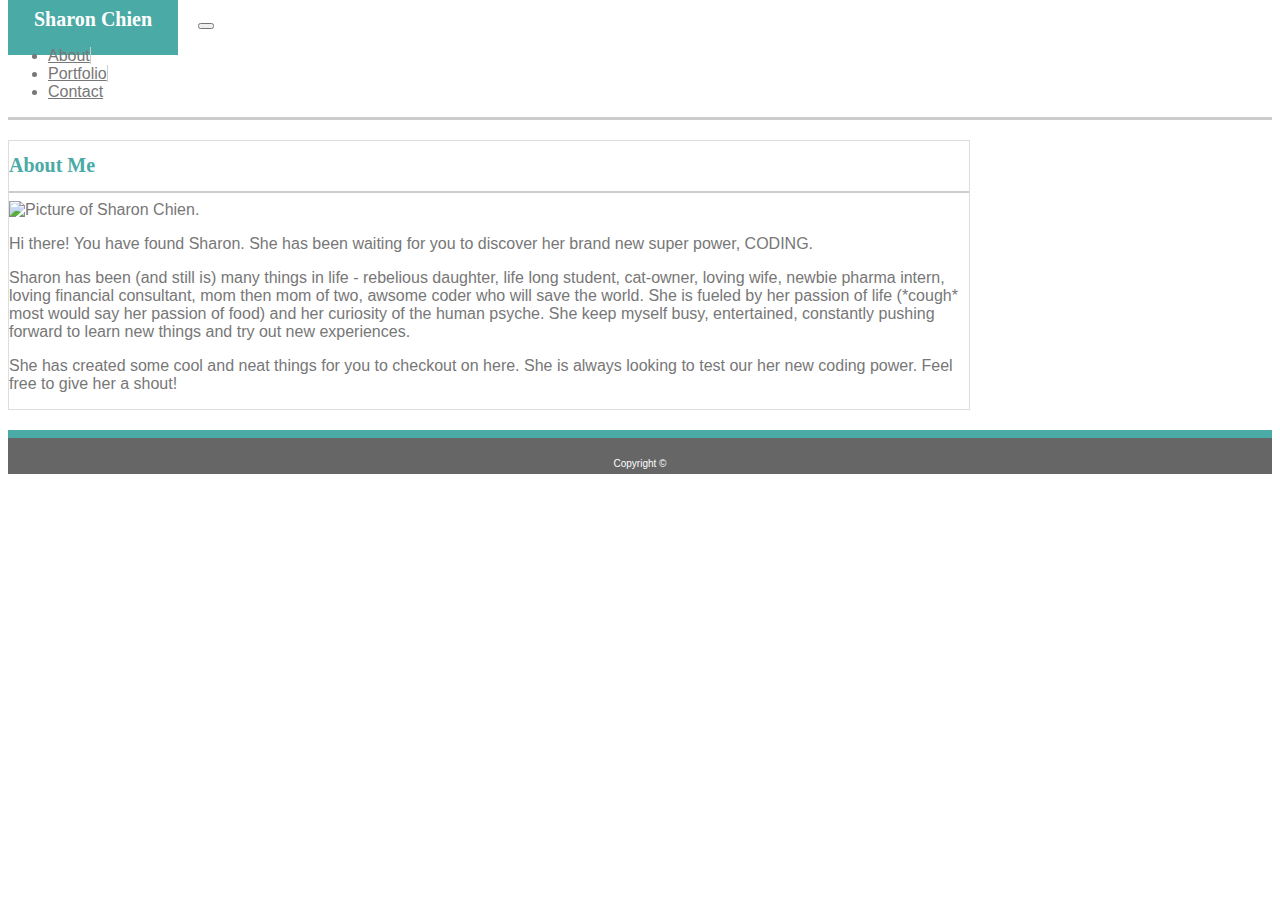
==== index.html @ bb15c2a9 "changed footer to flexbox" ====
<!DOCTYPE html>
<html lang="en">
    <head>
        <meta charset="UTF-8">
        <title>All about Sharon!</title> 
        <link rel="stylesheet" type="text/css" href="assets/css/reset.css">
        <link rel="stylesheet" href="https://stackpath.bootstrapcdn.com/bootstrap/4.2.1/css/bootstrap.min.css" integrity="sha384-GJzZqFGwb1QTTN6wy59ffF1BuGJpLSa9DkKMp0DgiMDm4iYMj70gZWKYbI706tWS" crossorigin="anonymous">
        <link rel="stylesheet" type="text/css" href="assets/css/style2.css">
    </head>
    
    <body>
    <wrapper class="d-fex flex-column">
        <!--For Header-->
        <header>
            <div class="container">
                <nav class="navbar navbar-expand-lg navbar-light navbar-custom">
                    <span class="navbar-brand mb-0 h1" id="logo">Sharon Chien</span>
                <button class="navbar-toggler navbar-toggler-custom" type="button" data-toggle="collapse" data-target="#navbarSupportedContent" aria-controls="navbarSupportedContent" aria-expanded="false" aria-label="Toggle navigation">
                    <span class="navbar-toggler-icon"></span>
                </button>
                  
                <div class="collapse navbar-collapse" id="navbarSupportedContent">
                    <ul class="navbar-nav ml-auto">
                            <li class="nav-item">
                                    <a class="nav-link nav-link-custom" href="index.html">About</a>
                                </li>
                                <li class="nav-item">
                                    <a class="nav-link nav-link-custom" href="portfolio.html">Portfolio</a>
                                </li>
                                <li class="nav-item">
                                    <a class="nav-link" id="contact-link" href="contact.html">Contact</a>
                                </li>
                          </ul>
                    </div>
                </nav>
            </div>
        </header>

        <!--For About Me-->
        <section class="flex-fill container card body-content">
            <div class="card-body">
                <h1 class="card-title page-title">About Me</h1>
                <hr>
                <div>
                    <img class="img-fluid float-left clear-fix" id="selfport" src="assets/images/smiles.jpg" alt="Picture of Sharon Chien.">
                    <article id="selfbio">
                        <p>Hi there! You have found Sharon. She has been waiting for you to discover her brand new super power, CODING.</p>
                        <p>Sharon has been (and still is) many things in life - rebelious daughter, life long student, cat-owner, loving wife, newbie pharma intern, loving financial consultant, mom then mom of two, awsome coder who will save the world. She is fueled by her passion of life (*cough* most would say her passion of food) and her curiosity of the human psyche. She keep myself busy, entertained, constantly pushing forward to learn new things and try out new experiences.</p>
                        <p>She has created some cool and neat things for you to checkout on here. She is always looking to test our her new coding power. Feel free to give her a shout!</p>
                    </article>
                </div>
            </div>
        </section>
        <!--Footer-->
        <footer>
            Copyright &copy;  
        </footer>
    </wrapper>
    </body>
</html>
---- assets/css/style2.css ----
/* CSS applying to all pages */
body {
    font-family: 'Arial', 'Helvetica Neue', Helvetica, sans-serif;
    color: #777777;
    font-size: 16px;
    background-image: url("../images/upfeathers.png");
}

header {
    background: #ffffff;
    border-bottom: solid #cccccc;
}

.container {
    max-width: 960px;
    background: #ffffff;
    padding: 0;
}

#logo {
    font-size: 20px;
    font-weight: bold;
    color: white;
    background: #4aaaa5;
    padding: 25px 26px;
    font-family: 'Georgia', Times, Times New Roman, serif;
}

.navbar-toggler-custom {
    margin: 0 1rem;
}

.navbar-custom {
    padding: 0;
}

.nav-link {
    color: #777777;
}

.nav-link:hover {
    color: #4aaaa5;
}

.nav-link {
    padding: 0;
}

#contact-link {
    padding-right: 0;
}

.nav-link-custom {
    border-right: solid 1px #cccccc;
}

.card {
    max-width: 960px;
    border: solid #dddddd 1px;
}

hr {
    border: solid #cccccc 1px;
}

.body-content {
    margin-top: 20px;
    margin-bottom: 20px;
}

.page-title {
    color: #4aaaa5;
    font-family: 'Georgia', Times, Times New Roman, serif;
    font-size: 20px;
    font-weight: bold;
}

.clearfix::after {
    content: "";
    clear: both;
    display: table;
}

footer {
    width: 100%;
    background:#666666;
    color: white;
    text-align: center;
    font-size: 10px;
    padding: 20px 0px 5px 0px;
    border-top: solid #4aaaa5 8px;
}

/* styles affecting index.html */
#selfport {
    max-width: 30%;
    height: auto;
    margin: 0 15px 0 0;
}

/* styles affecting portfolio.html */
.project {
    border: none;
    position: relative;
}

.port-title {
    color: #ffffff;
    background: #4aaaa5;
    font-family: 'Georgia', Times, Times New Roman, serif;
    font-size: 16px;
    margin: 0;
    width: 100%;
    left: 0;
    
}

.overlay {
    position: absolute;
    top: 0;
    left: 0;
    width: 100%;
    height: 100%;
    background: #4aaaa5;
    color: #ffffff;
    background: #4aaaa5;
    font-family: 'Georgia', Times, Times New Roman, serif;
    font-size: 20px;
    display: flex;
    align-items: center;
    justify-content: center;
    text-align: center;
    opacity: 0;
}

.projects:hover .overlay {
    opacity: .9;
}

.project:hover .port-title {
    opacity:0;
}

/* styles affecting contact.hmtl */

input[type=text], input[type=email] {
    font-family: 'Arial', 'Helvetica Neue', Helvetica, sans-serif;
    color: #666666;
    font-size: 16px;
}

textarea {
    font-family: 'Arial', 'Helvetica Neue', Helvetica, sans-serif;
    color: #666666;
    font-size: 16px;
}

input::placeholder {
    color: #ebe5d9;
    font-family: 'Arial', 'Helvetica Neue', Helvetica, sans-serif;
    font-size: 16px;
}

textarea::placeholder {
    color: #ebe5d9;
    font-family: 'Arial', 'Helvetica Neue', Helvetica, sans-serif;
    font-size: 16px;
}

.form-control:focus {
    border-color: #4aaaa5 !important;
    box-shadow: 0 0 5px #4aaaa5 !important;
  }

button[type=submit] {
    font-family: 'Arial', 'Helvetica Neue', Helvetica, sans-serif;
    font-size: 16px;
    color: #4aaaa5;
    background: #ffffff;
    border: solid #4aaaa5;
}

button[type=submit]:hover {
    font-family: 'Arial', 'Helvetica Neue', Helvetica, sans-serif;
    font-size: 16px;
    color: white;
    background: #4aaaa5;
    border: solid #4aaaa5;
}
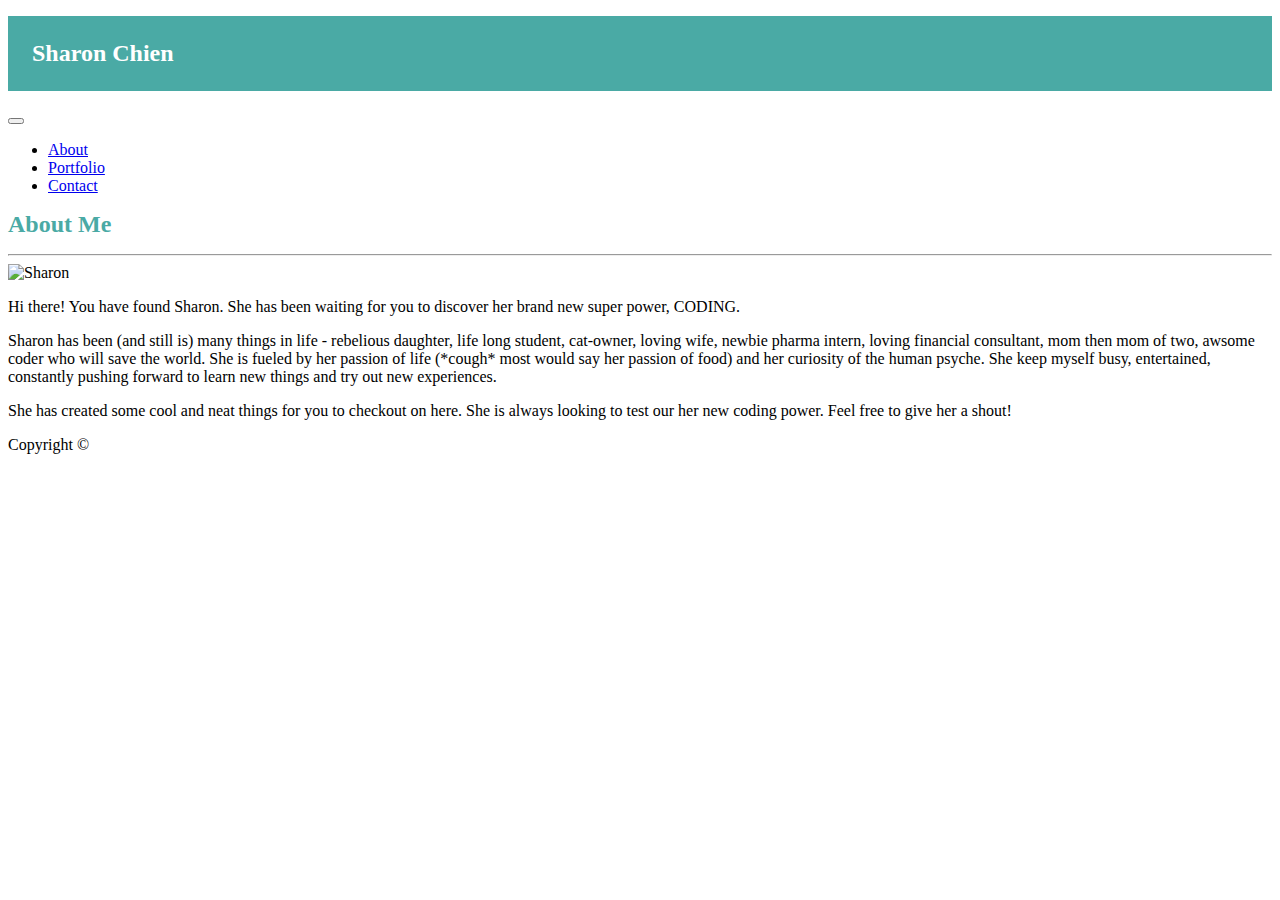
==== commit 940d46d6: "wireframe done-ish" ====
--- a/index.html
+++ b/index.html
@@ -5,12 +5,50 @@
         <title>All about Sharon!</title> 
         <link rel="stylesheet" type="text/css" href="assets/css/reset.css">
         <link rel="stylesheet" href="https://stackpath.bootstrapcdn.com/bootstrap/4.2.1/css/bootstrap.min.css" integrity="sha384-GJzZqFGwb1QTTN6wy59ffF1BuGJpLSa9DkKMp0DgiMDm4iYMj70gZWKYbI706tWS" crossorigin="anonymous">
-        <link rel="stylesheet" type="text/css" href="assets/css/style2.css">
+        <link rel="stylesheet" type="text/css" href="assets/css/style.css">
     </head>
     
     <body>
+        <div class="card">
+            <div class="card-header">
+                <nav class="navbar navbar-expand-lg col-10 mx-auto navbar-light bg-light">
+                <h1 class="navbar-brand logo">Sharon Chien</h1>
+                <button class="navbar-toggler" type="button" data-toggle="collapse" data-target="#navbarNav" aria-controls="navbarNav" aria-expanded="false" aria-label="Toggle navigation">
+                    <span class="navbar-toggler-icon"></span>
+                </button>
+                <div class="collapse navbar-collapse" id="navbarNav">
+                    <ul class="navbar-nav ml-auto">
+                        <li class="nav-item">
+                            <a class="nav-link" href="index.html">About</a>
+                        </li>
+                        <li class="nav-item">
+                            <a class="nav-link" href="portfolio.html">Portfolio</a>
+                        </li>
+                        <li class="nav-item">
+                            <a class="nav-link" href="contact.html">Contact</a>
+                        </li>
+                    </ul>
+                </div>
+                </nav>            
+            </div>
+            <div class="card-body">
+                <div class="card col-10 mx-auto">
+                    <div class="card-body">
+                        <h1 class="card-title title-custom">About Me</h1>
+                        <hr>
+                        <img class="img-fluid float-left mr-3" src="assets/images/smiles.jpg" id="pic" alt="Sharon">
+                        <p class="card-text">Hi there! You have found Sharon. She has been waiting for you to discover her brand new super power, CODING.</p>
+                        <p class="card-text">Sharon has been (and still is) many things in life - rebelious daughter, life long student, cat-owner, loving wife, newbie pharma intern, loving financial consultant, mom then mom of two, awsome coder who will save the world. She is fueled by her passion of life (*cough* most would say her passion of food) and her curiosity of the human psyche. She keep myself busy, entertained, constantly pushing forward to learn new things and try out new experiences.</p>
+                        <p class="card-text">She has created some cool and neat things for you to checkout on here. She is always looking to test our her new coding power. Feel free to give her a shout!</p>
+                    </div>
+                </div>
+            </div>
+            <div class="card-footer text-center text-muted">
+                Copyright &copy;
+            </div>
+        </div>       
+<!-- Cancelling out old work starting from scratch
     <wrapper class="d-fex flex-column">
-        <!--For Header-->
         <header>
             <div class="container">
                 <nav class="navbar navbar-expand-lg navbar-light navbar-custom">
@@ -36,7 +74,6 @@
             </div>
         </header>
 
-        <!--For About Me-->
         <section class="flex-fill container card body-content">
             <div class="card-body">
                 <h1 class="card-title page-title">About Me</h1>
@@ -51,10 +88,14 @@
                 </div>
             </div>
         </section>
-        <!--Footer-->
         <footer>
             Copyright &copy;  
         </footer>
     </wrapper>
+-->
+
+    <script src="https://code.jquery.com/jquery-3.3.1.slim.min.js" integrity="sha384-q8i/X+965DzO0rT7abK41JStQIAqVgRVzpbzo5smXKp4YfRvH+8abtTE1Pi6jizo" crossorigin="anonymous"></script>
+    <script src="https://cdnjs.cloudflare.com/ajax/libs/popper.js/1.14.6/umd/popper.min.js" integrity="sha384-wHAiFfRlMFy6i5SRaxvfOCifBUQy1xHdJ/yoi7FRNXMRBu5WHdZYu1hA6ZOblgut" crossorigin="anonymous"></script>
+    <script src="https://stackpath.bootstrapcdn.com/bootstrap/4.2.1/js/bootstrap.min.js" integrity="sha384-B0UglyR+jN6CkvvICOB2joaf5I4l3gm9GU6Hc1og6Ls7i6U/mkkaduKaBhlAXv9k" crossorigin="anonymous"></script>
     </body>
 </html>--- a/assets/css/style.css
+++ b/assets/css/style.css
@@ -0,0 +1,18 @@
+.logo {
+    font-size: 1.5rem;
+    font-weight: bold;
+    color: #ffffff;
+    background: #4aaaa5;
+    padding: 1.5rem;
+}
+
+.title-custom {
+    color: #4aaaa5;
+    font-size: 1.5rem;
+    font-weight: bold;
+}
+
+#pic {
+    max-width: 30%;
+    height: auto;
+}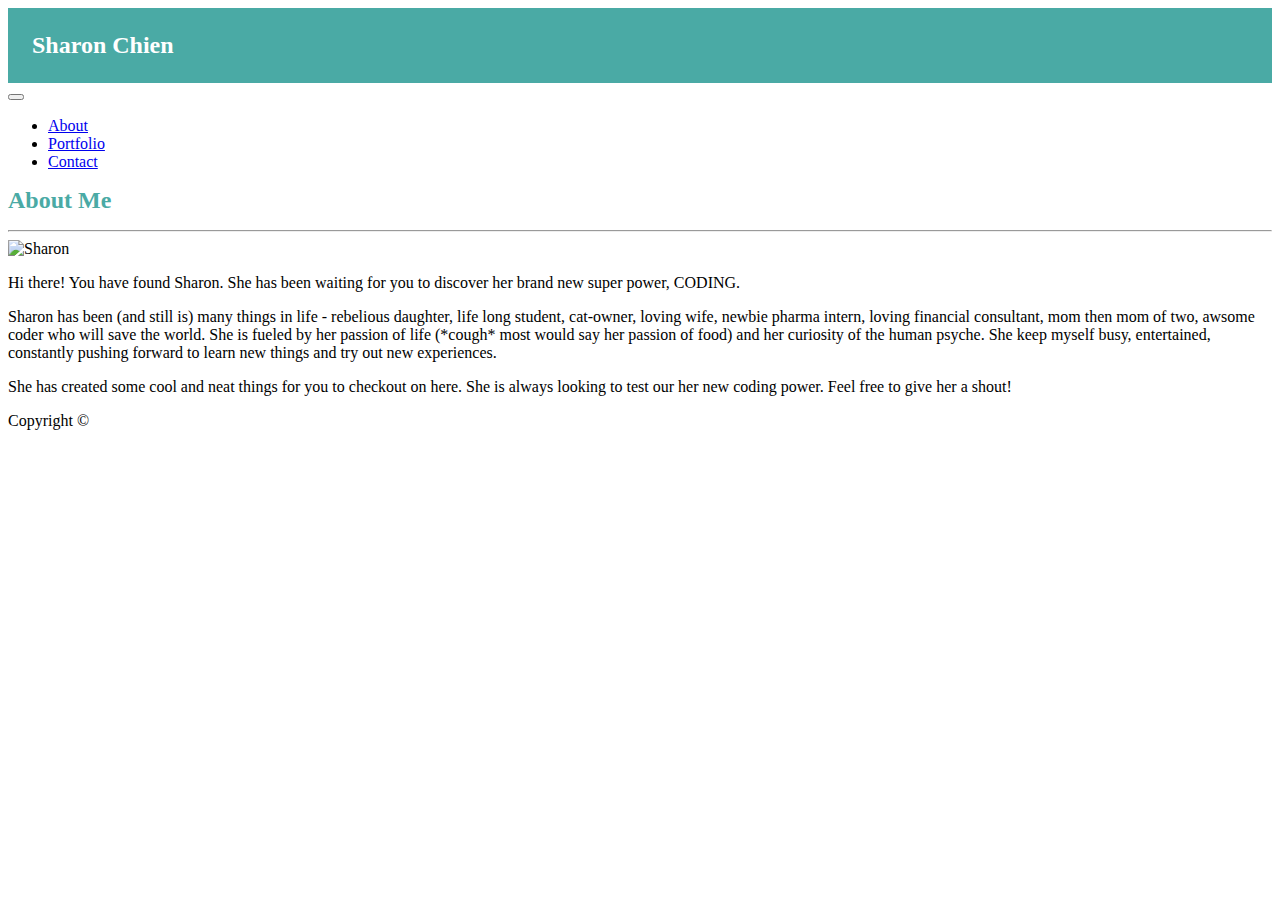
==== commit 07dda955: "starting to style index.html" ====
--- a/index.html
+++ b/index.html
@@ -11,7 +11,7 @@
     <body>
         <div class="card">
             <div class="card-header">
-                <nav class="navbar navbar-expand-lg col-10 mx-auto navbar-light bg-light">
+                <nav class="navbar navbar-expand-lg col-10 mx-auto navbar-light bg-light navbar-custom">
                 <h1 class="navbar-brand logo">Sharon Chien</h1>
                 <button class="navbar-toggler" type="button" data-toggle="collapse" data-target="#navbarNav" aria-controls="navbarNav" aria-expanded="false" aria-label="Toggle navigation">
                     <span class="navbar-toggler-icon"></span>
--- a/assets/css/style.css
+++ b/assets/css/style.css
@@ -1,9 +1,18 @@
-.logo {
+.navbar-custom {
+    padding: 0;
+}
+
+h1.navbar-brand.logo {
     font-size: 1.5rem;
     font-weight: bold;
     color: #ffffff;
     background: #4aaaa5;
     padding: 1.5rem;
+    margin: 0;
+}
+
+#navbar-nav {
+    margin: 0;
 }
 
 .title-custom {
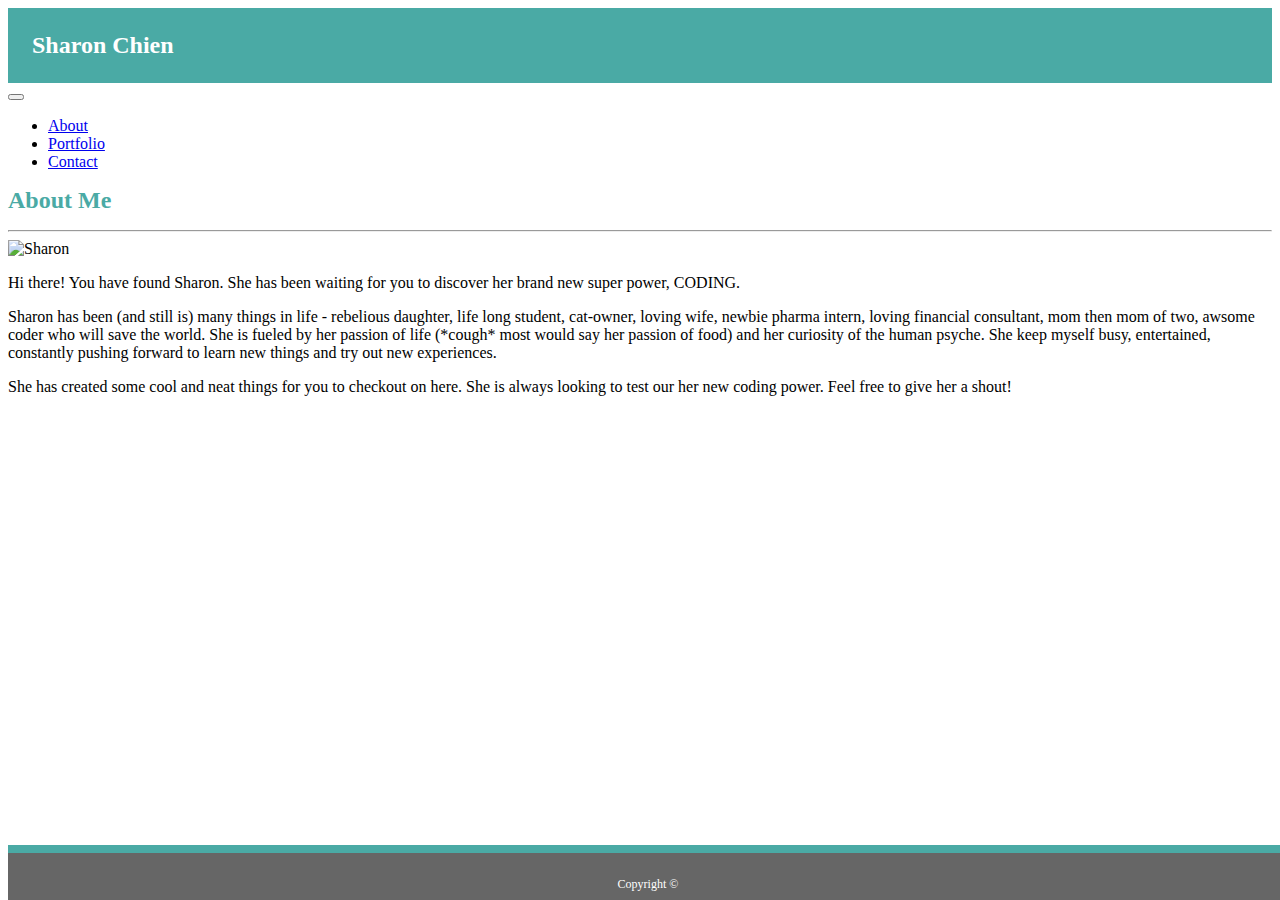
==== commit af618891: "index done" ====
--- a/index.html
+++ b/index.html
@@ -2,6 +2,7 @@
 <html lang="en">
     <head>
         <meta charset="UTF-8">
+        <meta name="viewport" content="width=device-width, initial-scale=1">
         <title>All about Sharon!</title> 
         <link rel="stylesheet" type="text/css" href="assets/css/reset.css">
         <link rel="stylesheet" href="https://stackpath.bootstrapcdn.com/bootstrap/4.2.1/css/bootstrap.min.css" integrity="sha384-GJzZqFGwb1QTTN6wy59ffF1BuGJpLSa9DkKMp0DgiMDm4iYMj70gZWKYbI706tWS" crossorigin="anonymous">
@@ -9,14 +10,14 @@
     </head>
     
     <body>
-        <div class="card">
+        <div class="card maincard">
             <div class="card-header">
                 <nav class="navbar navbar-expand-lg col-10 mx-auto navbar-light bg-light navbar-custom">
                 <h1 class="navbar-brand logo">Sharon Chien</h1>
                 <button class="navbar-toggler" type="button" data-toggle="collapse" data-target="#navbarNav" aria-controls="navbarNav" aria-expanded="false" aria-label="Toggle navigation">
                     <span class="navbar-toggler-icon"></span>
                 </button>
-                <div class="collapse navbar-collapse" id="navbarNav">
+                <div class="collapse navbar-collapse text-center" id="navbarNav">
                     <ul class="navbar-nav ml-auto">
                         <li class="nav-item">
                             <a class="nav-link" href="index.html">About</a>
@@ -32,67 +33,21 @@
                 </nav>            
             </div>
             <div class="card-body">
-                <div class="card col-10 mx-auto">
+                <div class="card col-10 mx-auto py-3">
                     <div class="card-body">
                         <h1 class="card-title title-custom">About Me</h1>
                         <hr>
-                        <img class="img-fluid float-left mr-3" src="assets/images/smiles.jpg" id="pic" alt="Sharon">
-                        <p class="card-text">Hi there! You have found Sharon. She has been waiting for you to discover her brand new super power, CODING.</p>
-                        <p class="card-text">Sharon has been (and still is) many things in life - rebelious daughter, life long student, cat-owner, loving wife, newbie pharma intern, loving financial consultant, mom then mom of two, awsome coder who will save the world. She is fueled by her passion of life (*cough* most would say her passion of food) and her curiosity of the human psyche. She keep myself busy, entertained, constantly pushing forward to learn new things and try out new experiences.</p>
-                        <p class="card-text">She has created some cool and neat things for you to checkout on here. She is always looking to test our her new coding power. Feel free to give her a shout!</p>
+                        <img class="float-left col-xl-3 col-lg-4 col-md-4 col-sm-12 col-12 mr-3 px-0" src="assets/images/smiles.jpg" id="pic" alt="Sharon">
+                        <p class="card-text bio">Hi there! You have found Sharon. She has been waiting for you to discover her brand new super power, CODING.</p>
+                        <p class="card-text bio">Sharon has been (and still is) many things in life - rebelious daughter, life long student, cat-owner, loving wife, newbie pharma intern, loving financial consultant, mom then mom of two, awsome coder who will save the world. She is fueled by her passion of life (*cough* most would say her passion of food) and her curiosity of the human psyche. She keep myself busy, entertained, constantly pushing forward to learn new things and try out new experiences.</p>
+                        <p class="card-text bio">She has created some cool and neat things for you to checkout on here. She is always looking to test our her new coding power. Feel free to give her a shout!</p>
                     </div>
                 </div>
             </div>
-            <div class="card-footer text-center text-muted">
-                Copyright &copy;
-            </div>
-        </div>       
-<!-- Cancelling out old work starting from scratch
-    <wrapper class="d-fex flex-column">
-        <header>
-            <div class="container">
-                <nav class="navbar navbar-expand-lg navbar-light navbar-custom">
-                    <span class="navbar-brand mb-0 h1" id="logo">Sharon Chien</span>
-                <button class="navbar-toggler navbar-toggler-custom" type="button" data-toggle="collapse" data-target="#navbarSupportedContent" aria-controls="navbarSupportedContent" aria-expanded="false" aria-label="Toggle navigation">
-                    <span class="navbar-toggler-icon"></span>
-                </button>
-                  
-                <div class="collapse navbar-collapse" id="navbarSupportedContent">
-                    <ul class="navbar-nav ml-auto">
-                            <li class="nav-item">
-                                    <a class="nav-link nav-link-custom" href="index.html">About</a>
-                                </li>
-                                <li class="nav-item">
-                                    <a class="nav-link nav-link-custom" href="portfolio.html">Portfolio</a>
-                                </li>
-                                <li class="nav-item">
-                                    <a class="nav-link" id="contact-link" href="contact.html">Contact</a>
-                                </li>
-                          </ul>
-                    </div>
-                </nav>
-            </div>
-        </header>
-
-        <section class="flex-fill container card body-content">
-            <div class="card-body">
-                <h1 class="card-title page-title">About Me</h1>
-                <hr>
-                <div>
-                    <img class="img-fluid float-left clear-fix" id="selfport" src="assets/images/smiles.jpg" alt="Picture of Sharon Chien.">
-                    <article id="selfbio">
-                        <p>Hi there! You have found Sharon. She has been waiting for you to discover her brand new super power, CODING.</p>
-                        <p>Sharon has been (and still is) many things in life - rebelious daughter, life long student, cat-owner, loving wife, newbie pharma intern, loving financial consultant, mom then mom of two, awsome coder who will save the world. She is fueled by her passion of life (*cough* most would say her passion of food) and her curiosity of the human psyche. She keep myself busy, entertained, constantly pushing forward to learn new things and try out new experiences.</p>
-                        <p>She has created some cool and neat things for you to checkout on here. She is always looking to test our her new coding power. Feel free to give her a shout!</p>
-                    </article>
-                </div>
-            </div>
-        </section>
+        </div>   
         <footer>
-            Copyright &copy;  
+            Copyright &copy;
         </footer>
-    </wrapper>
--->
 
     <script src="https://code.jquery.com/jquery-3.3.1.slim.min.js" integrity="sha384-q8i/X+965DzO0rT7abK41JStQIAqVgRVzpbzo5smXKp4YfRvH+8abtTE1Pi6jizo" crossorigin="anonymous"></script>
     <script src="https://cdnjs.cloudflare.com/ajax/libs/popper.js/1.14.6/umd/popper.min.js" integrity="sha384-wHAiFfRlMFy6i5SRaxvfOCifBUQy1xHdJ/yoi7FRNXMRBu5WHdZYu1hA6ZOblgut" crossorigin="anonymous"></script>
--- a/assets/css/style.css
+++ b/assets/css/style.css
@@ -1,8 +1,26 @@
+html {
+    position: relative;
+    min-height: 100%;
+}
+
+body {
+    margin-bottom: 4rem;
+}
+
+.maincard {
+    border: none;
+}
+
+.card-header {
+    padding-top: 0;
+    padding-bottom: 0;
+}
+
 .navbar-custom {
     padding: 0;
 }
 
-h1.navbar-brand.logo {
+h1.navbar-brand.logo, h1.navbar-brand.logo:hover {
     font-size: 1.5rem;
     font-weight: bold;
     color: #ffffff;
@@ -15,13 +33,21 @@
     margin: 0;
 }
 
+footer {
+    position: absolute;
+    bottom: 0;
+    width: 100%;
+    background:#666666;
+    color: white;
+    text-align: center;
+    font-size: 0.75rem;
+    padding: 1.5rem 0px 0.5rem 0px;
+    border-top: solid #4aaaa5 0.5rem;
+}
+
 .title-custom {
     color: #4aaaa5;
     font-size: 1.5rem;
     font-weight: bold;
 }
 
-#pic {
-    max-width: 30%;
-    height: auto;
-}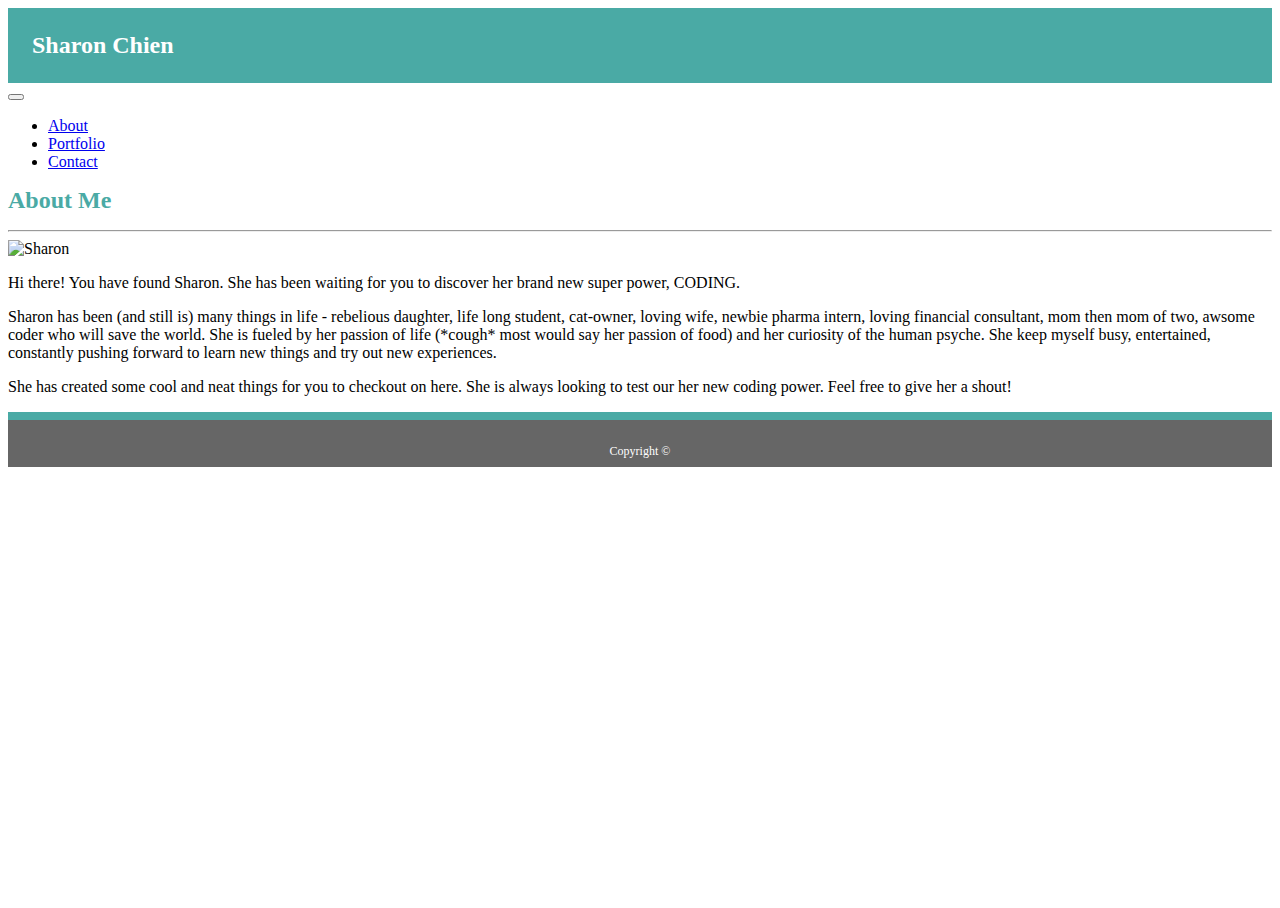
==== commit 9f05f7b7: "index" ====
--- a/index.html
+++ b/index.html
@@ -2,7 +2,7 @@
 <html lang="en">
     <head>
         <meta charset="UTF-8">
-        <meta name="viewport" content="width=device-width, initial-scale=1">
+        <meta name="viewport" content="width=device-width, initial-scale=1, shrink-to-fit=no">
         <title>All about Sharon!</title> 
         <link rel="stylesheet" type="text/css" href="assets/css/reset.css">
         <link rel="stylesheet" href="https://stackpath.bootstrapcdn.com/bootstrap/4.2.1/css/bootstrap.min.css" integrity="sha384-GJzZqFGwb1QTTN6wy59ffF1BuGJpLSa9DkKMp0DgiMDm4iYMj70gZWKYbI706tWS" crossorigin="anonymous">
@@ -10,15 +10,16 @@
     </head>
     
     <body>
-        <div class="card maincard">
-            <div class="card-header">
-                <nav class="navbar navbar-expand-lg col-10 mx-auto navbar-light bg-light navbar-custom">
+        <wrapper class="d-flex flex-column">
+            <!-- header -->
+            <div class="card py-0 bg-light">
+                <nav class="navbar navbar-expand-md col-10 mx-auto navbar-light bg-light navbar-custom">
                 <h1 class="navbar-brand logo">Sharon Chien</h1>
                 <button class="navbar-toggler" type="button" data-toggle="collapse" data-target="#navbarNav" aria-controls="navbarNav" aria-expanded="false" aria-label="Toggle navigation">
                     <span class="navbar-toggler-icon"></span>
                 </button>
-                <div class="collapse navbar-collapse text-center" id="navbarNav">
-                    <ul class="navbar-nav ml-auto">
+                <div class="collapse navbar-collapse" id="navbarNav">
+                    <ul class="navbar-nav ml-auto text-center">
                         <li class="nav-item">
                             <a class="nav-link" href="index.html">About</a>
                         </li>
@@ -32,22 +33,68 @@
                 </div>
                 </nav>            
             </div>
-            <div class="card-body">
-                <div class="card col-10 mx-auto py-3">
-                    <div class="card-body">
-                        <h1 class="card-title title-custom">About Me</h1>
-                        <hr>
-                        <img class="float-left col-xl-3 col-lg-4 col-md-4 col-sm-12 col-12 mr-3 px-0" src="assets/images/smiles.jpg" id="pic" alt="Sharon">
-                        <p class="card-text bio">Hi there! You have found Sharon. She has been waiting for you to discover her brand new super power, CODING.</p>
-                        <p class="card-text bio">Sharon has been (and still is) many things in life - rebelious daughter, life long student, cat-owner, loving wife, newbie pharma intern, loving financial consultant, mom then mom of two, awsome coder who will save the world. She is fueled by her passion of life (*cough* most would say her passion of food) and her curiosity of the human psyche. She keep myself busy, entertained, constantly pushing forward to learn new things and try out new experiences.</p>
-                        <p class="card-text bio">She has created some cool and neat things for you to checkout on here. She is always looking to test our her new coding power. Feel free to give her a shout!</p>
-                    </div>
+            <div class="my-4 main">
+                <div class="card col-10 mx-auto">
+                <div class="card-body">
+                    <h1 class="card-title title-custom">About Me</h1>
+                    <hr>
+                    <img class=" float-left col-xl-4 col-lg-4 col-md-4 col-sm-12 col-xs-12 mb-3 mr-3 px-3" src="assets/images/smiles.jpg" id="pic" alt="Sharon">
+                    <p class="card-text pr-3">Hi there! You have found Sharon. She has been waiting for you to discover her brand new super power, CODING.</p>
+                    <p class="card-text pr-3">Sharon has been (and still is) many things in life - rebelious daughter, life long student, cat-owner, loving wife, newbie pharma intern, loving financial consultant, mom then mom of two, awsome coder who will save the world. She is fueled by her passion of life (*cough* most would say her passion of food) and her curiosity of the human psyche. She keep myself busy, entertained, constantly pushing forward to learn new things and try out new experiences.</p>
+                    <p class="card-text pr-3">She has created some cool and neat things for you to checkout on here. She is always looking to test our her new coding power. Feel free to give her a shout!</p>
+                </div>
                 </div>
             </div>
-        </div>   
+            <footer>
+                Copyright &copy;
+            </footer>
+        </wrapper>       
+<!-- Cancelling out old work starting from scratch
+    <wrapper class="d-fex flex-column">
+        <header>
+            <div class="container">
+                <nav class="navbar navbar-expand-lg navbar-light navbar-custom">
+                    <span class="navbar-brand mb-0 h1" id="logo">Sharon Chien</span>
+                <button class="navbar-toggler navbar-toggler-custom" type="button" data-toggle="collapse" data-target="#navbarSupportedContent" aria-controls="navbarSupportedContent" aria-expanded="false" aria-label="Toggle navigation">
+                    <span class="navbar-toggler-icon"></span>
+                </button>
+                  
+                <div class="collapse navbar-collapse" id="navbarSupportedContent">
+                    <ul class="navbar-nav ml-auto">
+                            <li class="nav-item">
+                                    <a class="nav-link nav-link-custom" href="index.html">About</a>
+                                </li>
+                                <li class="nav-item">
+                                    <a class="nav-link nav-link-custom" href="portfolio.html">Portfolio</a>
+                                </li>
+                                <li class="nav-item">
+                                    <a class="nav-link" id="contact-link" href="contact.html">Contact</a>
+                                </li>
+                          </ul>
+                    </div>
+                </nav>
+            </div>
+        </header>
+
+        <section class="flex-fill container card body-content">
+            <div class="card-body">
+                <h1 class="card-title page-title">About Me</h1>
+                <hr>
+                <div>
+                    <img class="img-fluid float-left clear-fix" id="selfport" src="assets/images/smiles.jpg" alt="Picture of Sharon Chien.">
+                    <article id="selfbio">
+                        <p>Hi there! You have found Sharon. She has been waiting for you to discover her brand new super power, CODING.</p>
+                        <p>Sharon has been (and still is) many things in life - rebelious daughter, life long student, cat-owner, loving wife, newbie pharma intern, loving financial consultant, mom then mom of two, awsome coder who will save the world. She is fueled by her passion of life (*cough* most would say her passion of food) and her curiosity of the human psyche. She keep myself busy, entertained, constantly pushing forward to learn new things and try out new experiences.</p>
+                        <p>She has created some cool and neat things for you to checkout on here. She is always looking to test our her new coding power. Feel free to give her a shout!</p>
+                    </article>
+                </div>
+            </div>
+        </section>
         <footer>
-            Copyright &copy;
+            Copyright &copy;  
         </footer>
+    </wrapper>
+-->
 
     <script src="https://code.jquery.com/jquery-3.3.1.slim.min.js" integrity="sha384-q8i/X+965DzO0rT7abK41JStQIAqVgRVzpbzo5smXKp4YfRvH+8abtTE1Pi6jizo" crossorigin="anonymous"></script>
     <script src="https://cdnjs.cloudflare.com/ajax/libs/popper.js/1.14.6/umd/popper.min.js" integrity="sha384-wHAiFfRlMFy6i5SRaxvfOCifBUQy1xHdJ/yoi7FRNXMRBu5WHdZYu1hA6ZOblgut" crossorigin="anonymous"></script>
--- a/assets/css/style.css
+++ b/assets/css/style.css
@@ -1,26 +1,17 @@
-html {
-    position: relative;
-    min-height: 100%;
+html, body {
+    height: 100%;
 }
 
-body {
-    margin-bottom: 4rem;
-}
-
-.maincard {
-    border: none;
-}
-
-.card-header {
-    padding-top: 0;
-    padding-bottom: 0;
+wrapper {
+    min-height: 100%;
+    align-items: stretch;
 }
 
 .navbar-custom {
     padding: 0;
 }
 
-h1.navbar-brand.logo, h1.navbar-brand.logo:hover {
+h1.navbar-brand.logo {
     font-size: 1.5rem;
     font-weight: bold;
     color: #ffffff;
@@ -33,16 +24,8 @@
     margin: 0;
 }
 
-footer {
-    position: absolute;
-    bottom: 0;
-    width: 100%;
-    background:#666666;
-    color: white;
-    text-align: center;
-    font-size: 0.75rem;
-    padding: 1.5rem 0px 0.5rem 0px;
-    border-top: solid #4aaaa5 0.5rem;
+.main {
+    flex-grow: 1;    
 }
 
 .title-custom {
@@ -51,3 +34,12 @@
     font-weight: bold;
 }
 
+footer {
+    width: 100%;
+    background:#666666;
+    color: white;
+    text-align: center;
+    font-size: 0.75rem;
+    padding: 1.5rem 0 0.5rem 0;
+    border-top: solid #4aaaa5 0.5rem;
+}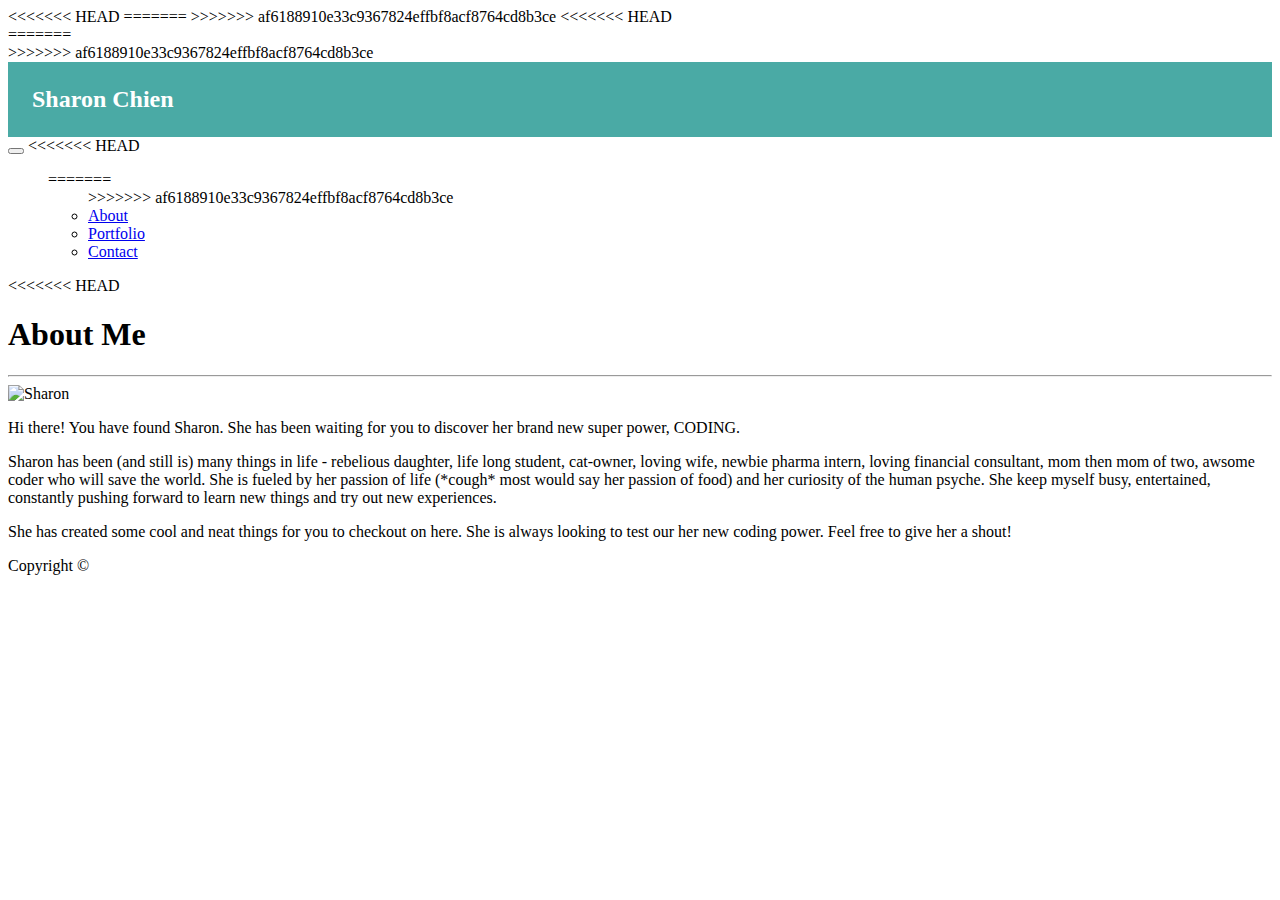
==== commit 0d1595f5: "index" ====
--- a/index.html
+++ b/index.html
@@ -2,7 +2,11 @@
 <html lang="en">
     <head>
         <meta charset="UTF-8">
+<<<<<<< HEAD
         <meta name="viewport" content="width=device-width, initial-scale=1, shrink-to-fit=no">
+=======
+        <meta name="viewport" content="width=device-width, initial-scale=1">
+>>>>>>> af6188910e33c9367824effbf8acf8764cd8b3ce
         <title>All about Sharon!</title> 
         <link rel="stylesheet" type="text/css" href="assets/css/reset.css">
         <link rel="stylesheet" href="https://stackpath.bootstrapcdn.com/bootstrap/4.2.1/css/bootstrap.min.css" integrity="sha384-GJzZqFGwb1QTTN6wy59ffF1BuGJpLSa9DkKMp0DgiMDm4iYMj70gZWKYbI706tWS" crossorigin="anonymous">
@@ -10,16 +14,27 @@
     </head>
     
     <body>
+<<<<<<< HEAD
         <wrapper class="d-flex flex-column">
             <!-- header -->
             <div class="card py-0 bg-light">
                 <nav class="navbar navbar-expand-md col-10 mx-auto navbar-light bg-light navbar-custom">
+=======
+        <div class="card maincard">
+            <div class="card-header">
+                <nav class="navbar navbar-expand-lg col-10 mx-auto navbar-light bg-light navbar-custom">
+>>>>>>> af6188910e33c9367824effbf8acf8764cd8b3ce
                 <h1 class="navbar-brand logo">Sharon Chien</h1>
                 <button class="navbar-toggler" type="button" data-toggle="collapse" data-target="#navbarNav" aria-controls="navbarNav" aria-expanded="false" aria-label="Toggle navigation">
                     <span class="navbar-toggler-icon"></span>
                 </button>
+<<<<<<< HEAD
                 <div class="collapse navbar-collapse" id="navbarNav">
                     <ul class="navbar-nav ml-auto text-center">
+=======
+                <div class="collapse navbar-collapse text-center" id="navbarNav">
+                    <ul class="navbar-nav ml-auto">
+>>>>>>> af6188910e33c9367824effbf8acf8764cd8b3ce
                         <li class="nav-item">
                             <a class="nav-link" href="index.html">About</a>
                         </li>
@@ -33,6 +48,7 @@
                 </div>
                 </nav>            
             </div>
+<<<<<<< HEAD
             <div class="my-4 main">
                 <div class="card col-10 mx-auto">
                 <div class="card-body">
@@ -90,11 +106,24 @@
                 </div>
             </div>
         </section>
+=======
+            <div class="card-body">
+                <div class="card col-10 mx-auto py-3">
+                    <div class="card-body">
+                        <h1 class="card-title title-custom">About Me</h1>
+                        <hr>
+                        <img class="float-left col-xl-3 col-lg-4 col-md-4 col-sm-12 col-12 mr-3 px-0" src="assets/images/smiles.jpg" id="pic" alt="Sharon">
+                        <p class="card-text bio">Hi there! You have found Sharon. She has been waiting for you to discover her brand new super power, CODING.</p>
+                        <p class="card-text bio">Sharon has been (and still is) many things in life - rebelious daughter, life long student, cat-owner, loving wife, newbie pharma intern, loving financial consultant, mom then mom of two, awsome coder who will save the world. She is fueled by her passion of life (*cough* most would say her passion of food) and her curiosity of the human psyche. She keep myself busy, entertained, constantly pushing forward to learn new things and try out new experiences.</p>
+                        <p class="card-text bio">She has created some cool and neat things for you to checkout on here. She is always looking to test our her new coding power. Feel free to give her a shout!</p>
+                    </div>
+                </div>
+            </div>
+        </div>   
+>>>>>>> af6188910e33c9367824effbf8acf8764cd8b3ce
         <footer>
-            Copyright &copy;  
+            Copyright &copy;
         </footer>
-    </wrapper>
--->
 
     <script src="https://code.jquery.com/jquery-3.3.1.slim.min.js" integrity="sha384-q8i/X+965DzO0rT7abK41JStQIAqVgRVzpbzo5smXKp4YfRvH+8abtTE1Pi6jizo" crossorigin="anonymous"></script>
     <script src="https://cdnjs.cloudflare.com/ajax/libs/popper.js/1.14.6/umd/popper.min.js" integrity="sha384-wHAiFfRlMFy6i5SRaxvfOCifBUQy1xHdJ/yoi7FRNXMRBu5WHdZYu1hA6ZOblgut" crossorigin="anonymous"></script>
--- a/assets/css/style.css
+++ b/assets/css/style.css
@@ -1,3 +1,4 @@
+<<<<<<< HEAD
 html, body {
     height: 100%;
 }
@@ -5,13 +6,31 @@
 wrapper {
     min-height: 100%;
     align-items: stretch;
+=======
+html {
+    position: relative;
+    min-height: 100%;
+}
+
+body {
+    margin-bottom: 4rem;
+}
+
+.maincard {
+    border: none;
+}
+
+.card-header {
+    padding-top: 0;
+    padding-bottom: 0;
+>>>>>>> af6188910e33c9367824effbf8acf8764cd8b3ce
 }
 
 .navbar-custom {
     padding: 0;
 }
 
-h1.navbar-brand.logo {
+h1.navbar-brand.logo, h1.navbar-brand.logo:hover {
     font-size: 1.5rem;
     font-weight: bold;
     color: #ffffff;
@@ -24,8 +43,21 @@
     margin: 0;
 }
 
+<<<<<<< HEAD
 .main {
     flex-grow: 1;    
+=======
+footer {
+    position: absolute;
+    bottom: 0;
+    width: 100%;
+    background:#666666;
+    color: white;
+    text-align: center;
+    font-size: 0.75rem;
+    padding: 1.5rem 0px 0.5rem 0px;
+    border-top: solid #4aaaa5 0.5rem;
+>>>>>>> af6188910e33c9367824effbf8acf8764cd8b3ce
 }
 
 .title-custom {
@@ -34,6 +66,7 @@
     font-weight: bold;
 }
 
+<<<<<<< HEAD
 footer {
     width: 100%;
     background:#666666;
@@ -42,4 +75,6 @@
     font-size: 0.75rem;
     padding: 1.5rem 0 0.5rem 0;
     border-top: solid #4aaaa5 0.5rem;
-}+}
+=======
+>>>>>>> af6188910e33c9367824effbf8acf8764cd8b3ce
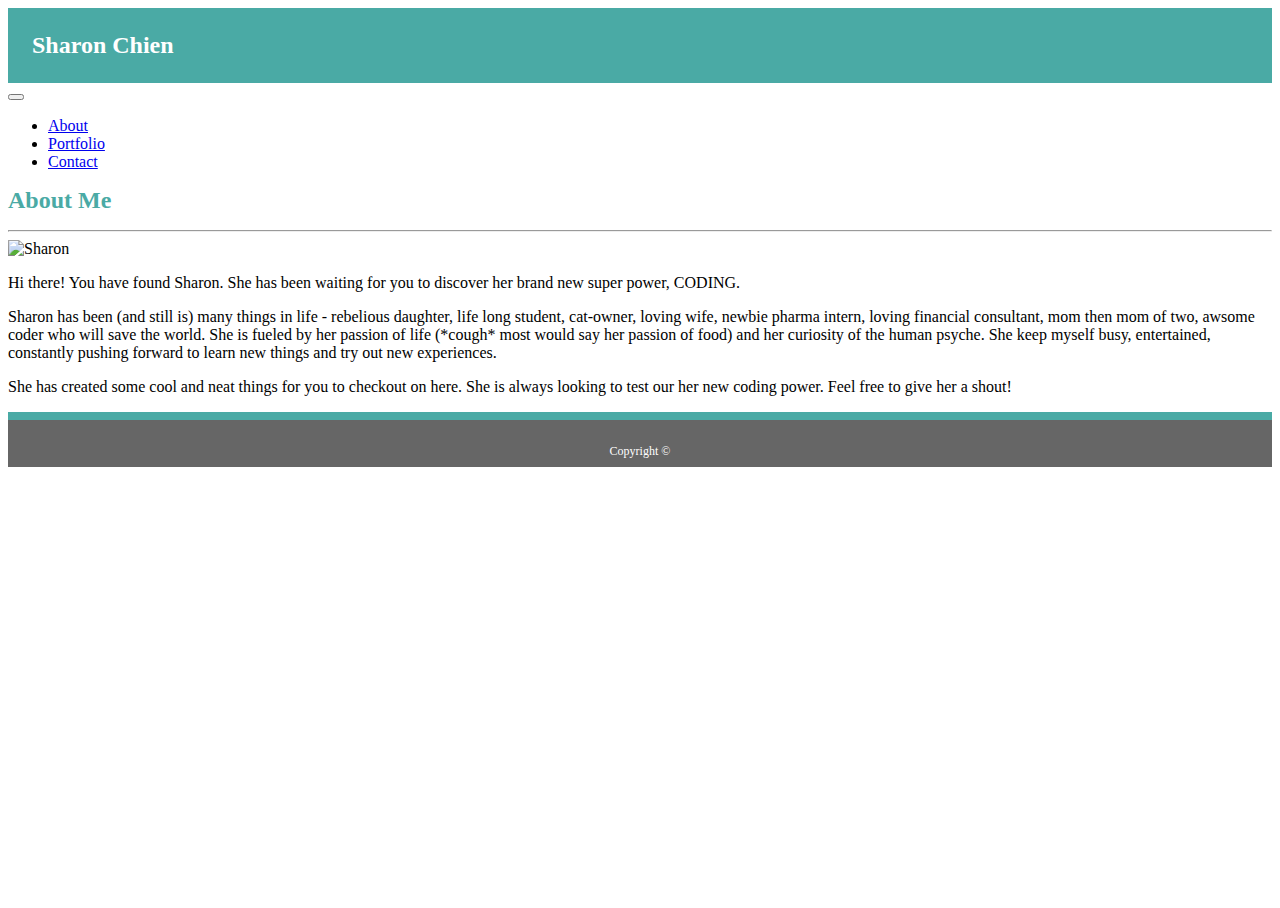
==== commit 32c97fbe: "little changes to index.html and merging commit" ====
--- a/index.html
+++ b/index.html
@@ -2,11 +2,7 @@
 <html lang="en">
     <head>
         <meta charset="UTF-8">
-<<<<<<< HEAD
         <meta name="viewport" content="width=device-width, initial-scale=1, shrink-to-fit=no">
-=======
-        <meta name="viewport" content="width=device-width, initial-scale=1">
->>>>>>> af6188910e33c9367824effbf8acf8764cd8b3ce
         <title>All about Sharon!</title> 
         <link rel="stylesheet" type="text/css" href="assets/css/reset.css">
         <link rel="stylesheet" href="https://stackpath.bootstrapcdn.com/bootstrap/4.2.1/css/bootstrap.min.css" integrity="sha384-GJzZqFGwb1QTTN6wy59ffF1BuGJpLSa9DkKMp0DgiMDm4iYMj70gZWKYbI706tWS" crossorigin="anonymous">
@@ -14,27 +10,16 @@
     </head>
     
     <body>
-<<<<<<< HEAD
         <wrapper class="d-flex flex-column">
             <!-- header -->
-            <div class="card py-0 bg-light">
+            <div class="card py-0 bg-light head1">
                 <nav class="navbar navbar-expand-md col-10 mx-auto navbar-light bg-light navbar-custom">
-=======
-        <div class="card maincard">
-            <div class="card-header">
-                <nav class="navbar navbar-expand-lg col-10 mx-auto navbar-light bg-light navbar-custom">
->>>>>>> af6188910e33c9367824effbf8acf8764cd8b3ce
                 <h1 class="navbar-brand logo">Sharon Chien</h1>
                 <button class="navbar-toggler" type="button" data-toggle="collapse" data-target="#navbarNav" aria-controls="navbarNav" aria-expanded="false" aria-label="Toggle navigation">
                     <span class="navbar-toggler-icon"></span>
                 </button>
-<<<<<<< HEAD
                 <div class="collapse navbar-collapse" id="navbarNav">
                     <ul class="navbar-nav ml-auto text-center">
-=======
-                <div class="collapse navbar-collapse text-center" id="navbarNav">
-                    <ul class="navbar-nav ml-auto">
->>>>>>> af6188910e33c9367824effbf8acf8764cd8b3ce
                         <li class="nav-item">
                             <a class="nav-link" href="index.html">About</a>
                         </li>
@@ -48,7 +33,6 @@
                 </div>
                 </nav>            
             </div>
-<<<<<<< HEAD
             <div class="my-4 main">
                 <div class="card col-10 mx-auto">
                 <div class="card-body">
@@ -65,68 +49,8 @@
                 Copyright &copy;
             </footer>
         </wrapper>       
-<!-- Cancelling out old work starting from scratch
-    <wrapper class="d-fex flex-column">
-        <header>
-            <div class="container">
-                <nav class="navbar navbar-expand-lg navbar-light navbar-custom">
-                    <span class="navbar-brand mb-0 h1" id="logo">Sharon Chien</span>
-                <button class="navbar-toggler navbar-toggler-custom" type="button" data-toggle="collapse" data-target="#navbarSupportedContent" aria-controls="navbarSupportedContent" aria-expanded="false" aria-label="Toggle navigation">
-                    <span class="navbar-toggler-icon"></span>
-                </button>
-                  
-                <div class="collapse navbar-collapse" id="navbarSupportedContent">
-                    <ul class="navbar-nav ml-auto">
-                            <li class="nav-item">
-                                    <a class="nav-link nav-link-custom" href="index.html">About</a>
-                                </li>
-                                <li class="nav-item">
-                                    <a class="nav-link nav-link-custom" href="portfolio.html">Portfolio</a>
-                                </li>
-                                <li class="nav-item">
-                                    <a class="nav-link" id="contact-link" href="contact.html">Contact</a>
-                                </li>
-                          </ul>
-                    </div>
-                </nav>
-            </div>
-        </header>
-
-        <section class="flex-fill container card body-content">
-            <div class="card-body">
-                <h1 class="card-title page-title">About Me</h1>
-                <hr>
-                <div>
-                    <img class="img-fluid float-left clear-fix" id="selfport" src="assets/images/smiles.jpg" alt="Picture of Sharon Chien.">
-                    <article id="selfbio">
-                        <p>Hi there! You have found Sharon. She has been waiting for you to discover her brand new super power, CODING.</p>
-                        <p>Sharon has been (and still is) many things in life - rebelious daughter, life long student, cat-owner, loving wife, newbie pharma intern, loving financial consultant, mom then mom of two, awsome coder who will save the world. She is fueled by her passion of life (*cough* most would say her passion of food) and her curiosity of the human psyche. She keep myself busy, entertained, constantly pushing forward to learn new things and try out new experiences.</p>
-                        <p>She has created some cool and neat things for you to checkout on here. She is always looking to test our her new coding power. Feel free to give her a shout!</p>
-                    </article>
-                </div>
-            </div>
-        </section>
-=======
-            <div class="card-body">
-                <div class="card col-10 mx-auto py-3">
-                    <div class="card-body">
-                        <h1 class="card-title title-custom">About Me</h1>
-                        <hr>
-                        <img class="float-left col-xl-3 col-lg-4 col-md-4 col-sm-12 col-12 mr-3 px-0" src="assets/images/smiles.jpg" id="pic" alt="Sharon">
-                        <p class="card-text bio">Hi there! You have found Sharon. She has been waiting for you to discover her brand new super power, CODING.</p>
-                        <p class="card-text bio">Sharon has been (and still is) many things in life - rebelious daughter, life long student, cat-owner, loving wife, newbie pharma intern, loving financial consultant, mom then mom of two, awsome coder who will save the world. She is fueled by her passion of life (*cough* most would say her passion of food) and her curiosity of the human psyche. She keep myself busy, entertained, constantly pushing forward to learn new things and try out new experiences.</p>
-                        <p class="card-text bio">She has created some cool and neat things for you to checkout on here. She is always looking to test our her new coding power. Feel free to give her a shout!</p>
-                    </div>
-                </div>
-            </div>
-        </div>   
->>>>>>> af6188910e33c9367824effbf8acf8764cd8b3ce
-        <footer>
-            Copyright &copy;
-        </footer>
-
-    <script src="https://code.jquery.com/jquery-3.3.1.slim.min.js" integrity="sha384-q8i/X+965DzO0rT7abK41JStQIAqVgRVzpbzo5smXKp4YfRvH+8abtTE1Pi6jizo" crossorigin="anonymous"></script>
-    <script src="https://cdnjs.cloudflare.com/ajax/libs/popper.js/1.14.6/umd/popper.min.js" integrity="sha384-wHAiFfRlMFy6i5SRaxvfOCifBUQy1xHdJ/yoi7FRNXMRBu5WHdZYu1hA6ZOblgut" crossorigin="anonymous"></script>
-    <script src="https://stackpath.bootstrapcdn.com/bootstrap/4.2.1/js/bootstrap.min.js" integrity="sha384-B0UglyR+jN6CkvvICOB2joaf5I4l3gm9GU6Hc1og6Ls7i6U/mkkaduKaBhlAXv9k" crossorigin="anonymous"></script>
+        <script src="https://code.jquery.com/jquery-3.3.1.slim.min.js" integrity="sha384-q8i/X+965DzO0rT7abK41JStQIAqVgRVzpbzo5smXKp4YfRvH+8abtTE1Pi6jizo" crossorigin="anonymous"></script>
+        <script src="https://cdnjs.cloudflare.com/ajax/libs/popper.js/1.14.3/umd/popper.min.js" integrity="sha384-ZMP7rVo3mIykV+2+9J3UJ46jBk0WLaUAdn689aCwoqbBJiSnjAK/l8WvCWPIPm49" crossorigin="anonymous"></script>
+        <script src="https://stackpath.bootstrapcdn.com/bootstrap/4.1.3/js/bootstrap.min.js" integrity="sha384-ChfqqxuZUCnJSK3+MXmPNIyE6ZbWh2IMqE241rYiqJxyMiZ6OW/JmZQ5stwEULTy" crossorigin="anonymous"></script>
     </body>
 </html>--- a/assets/css/style.css
+++ b/assets/css/style.css
@@ -1,4 +1,3 @@
-<<<<<<< HEAD
 html, body {
     height: 100%;
 }
@@ -6,24 +5,12 @@
 wrapper {
     min-height: 100%;
     align-items: stretch;
-=======
-html {
-    position: relative;
-    min-height: 100%;
 }
 
-body {
-    margin-bottom: 4rem;
-}
-
-.maincard {
-    border: none;
-}
-
-.card-header {
-    padding-top: 0;
-    padding-bottom: 0;
->>>>>>> af6188910e33c9367824effbf8acf8764cd8b3ce
+.head1 {
+    border-top: none;
+    border-left: none;
+    border-right: none;
 }
 
 .navbar-custom {
@@ -43,21 +30,9 @@
     margin: 0;
 }
 
-<<<<<<< HEAD
 .main {
-    flex-grow: 1;    
-=======
-footer {
-    position: absolute;
-    bottom: 0;
-    width: 100%;
-    background:#666666;
-    color: white;
-    text-align: center;
-    font-size: 0.75rem;
-    padding: 1.5rem 0px 0.5rem 0px;
-    border-top: solid #4aaaa5 0.5rem;
->>>>>>> af6188910e33c9367824effbf8acf8764cd8b3ce
+    flex-grow: 1;
+    border: none;    
 }
 
 .title-custom {
@@ -66,7 +41,6 @@
     font-weight: bold;
 }
 
-<<<<<<< HEAD
 footer {
     width: 100%;
     background:#666666;
@@ -76,5 +50,3 @@
     padding: 1.5rem 0 0.5rem 0;
     border-top: solid #4aaaa5 0.5rem;
 }
-=======
->>>>>>> af6188910e33c9367824effbf8acf8764cd8b3ce
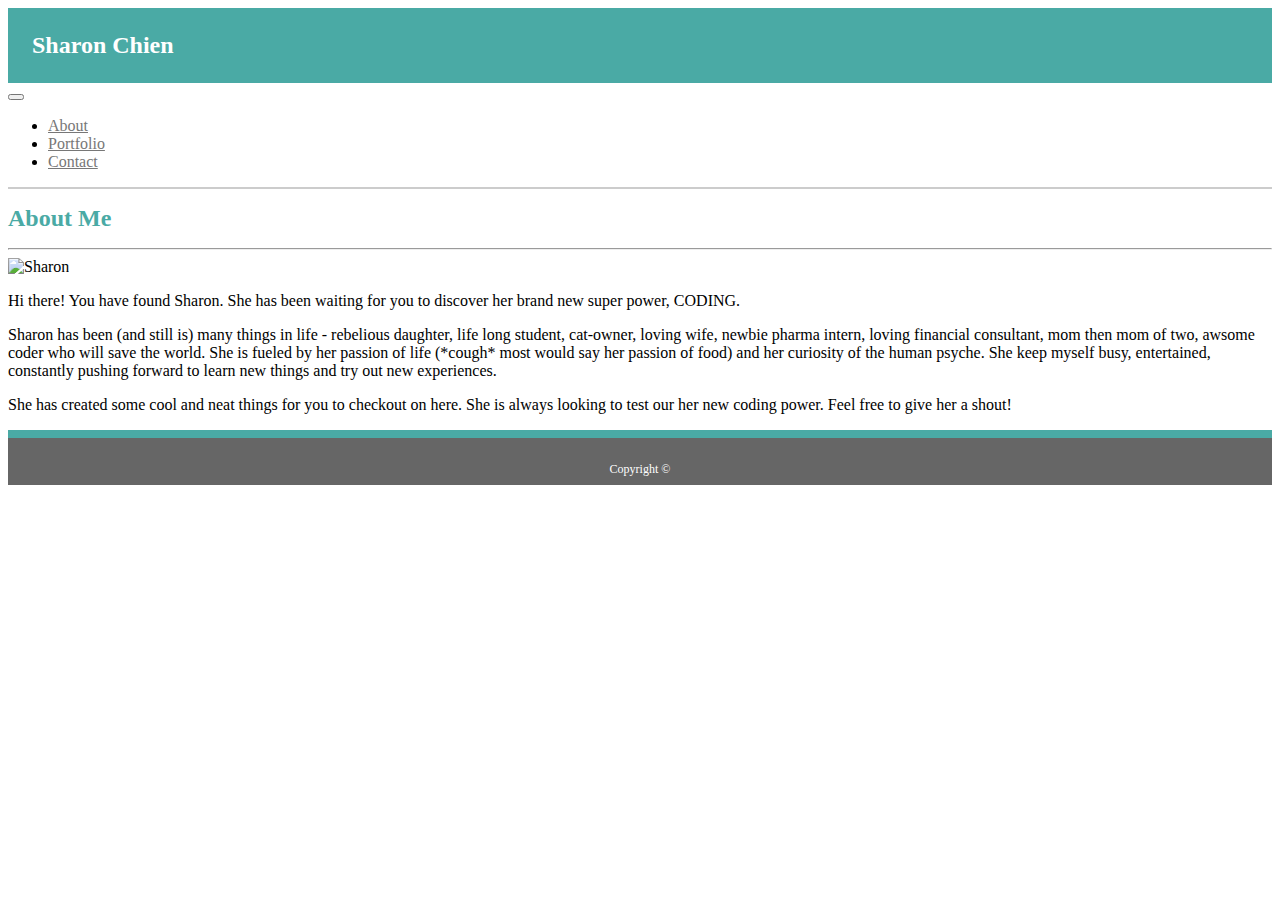
==== commit 70efa195: "contact" ====
--- a/index.html
+++ b/index.html
@@ -12,10 +12,10 @@
     <body>
         <wrapper class="d-flex flex-column">
             <!-- header -->
-            <div class="card py-0 bg-light head1">
-                <nav class="navbar navbar-expand-md col-10 mx-auto navbar-light bg-light navbar-custom">
+            <div class="card py-0 head1">
+                <nav class="navbar navbar-expand-md col-10 mx-auto navbar-custom">
                 <h1 class="navbar-brand logo">Sharon Chien</h1>
-                <button class="navbar-toggler" type="button" data-toggle="collapse" data-target="#navbarNav" aria-controls="navbarNav" aria-expanded="false" aria-label="Toggle navigation">
+                <button class="navbar-toggler navbar-light" type="button" data-toggle="collapse" data-target="#navbarNav" aria-controls="navbarNav" aria-expanded="false" aria-label="Toggle navigation">
                     <span class="navbar-toggler-icon"></span>
                 </button>
                 <div class="collapse navbar-collapse" id="navbarNav">
@@ -33,7 +33,7 @@
                 </div>
                 </nav>            
             </div>
-            <div class="my-4 main">
+            <div class="py-4 main">
                 <div class="card col-10 mx-auto">
                 <div class="card-body">
                     <h1 class="card-title title-custom">About Me</h1>
--- a/assets/css/style.css
+++ b/assets/css/style.css
@@ -11,6 +11,8 @@
     border-top: none;
     border-left: none;
     border-right: none;
+    border-bottom: solid 2px #cccccc;
+    border-radius: 0;
 }
 
 .navbar-custom {
@@ -30,9 +32,18 @@
     margin: 0;
 }
 
+.nav-link {
+    color: #777777;
+}
+
+.nav-link:hover {
+    color: #4aaaa5;
+}
+
 .main {
     flex-grow: 1;
-    border: none;    
+    border: none;
+    background-image: url(../images/upfeathers.png);    
 }
 
 .title-custom {
@@ -50,3 +61,32 @@
     padding: 1.5rem 0 0.5rem 0;
     border-top: solid #4aaaa5 0.5rem;
 }
+
+/* styles affecting contact.hmtl */
+
+input[type=text], input[type=email], textarea {
+    color: #666666;
+}
+
+input::placeholder, textarea::placeholder {
+    color: #ebe5d9;
+}
+
+.form-control:focus {
+    border-color: #4aaaa5 !important;
+    box-shadow: 0 0 5px #4aaaa5 !important;
+  }
+
+button[type=submit] {
+    color: #4aaaa5;
+    background: #ffffff;
+    border: solid #4aaaa5;
+    font-weight: bold;
+}
+
+button[type=submit]:hover {
+    color: white;
+    background: #4aaaa5;
+    border: solid #4aaaa5;
+    font-weight: bold;
+}
